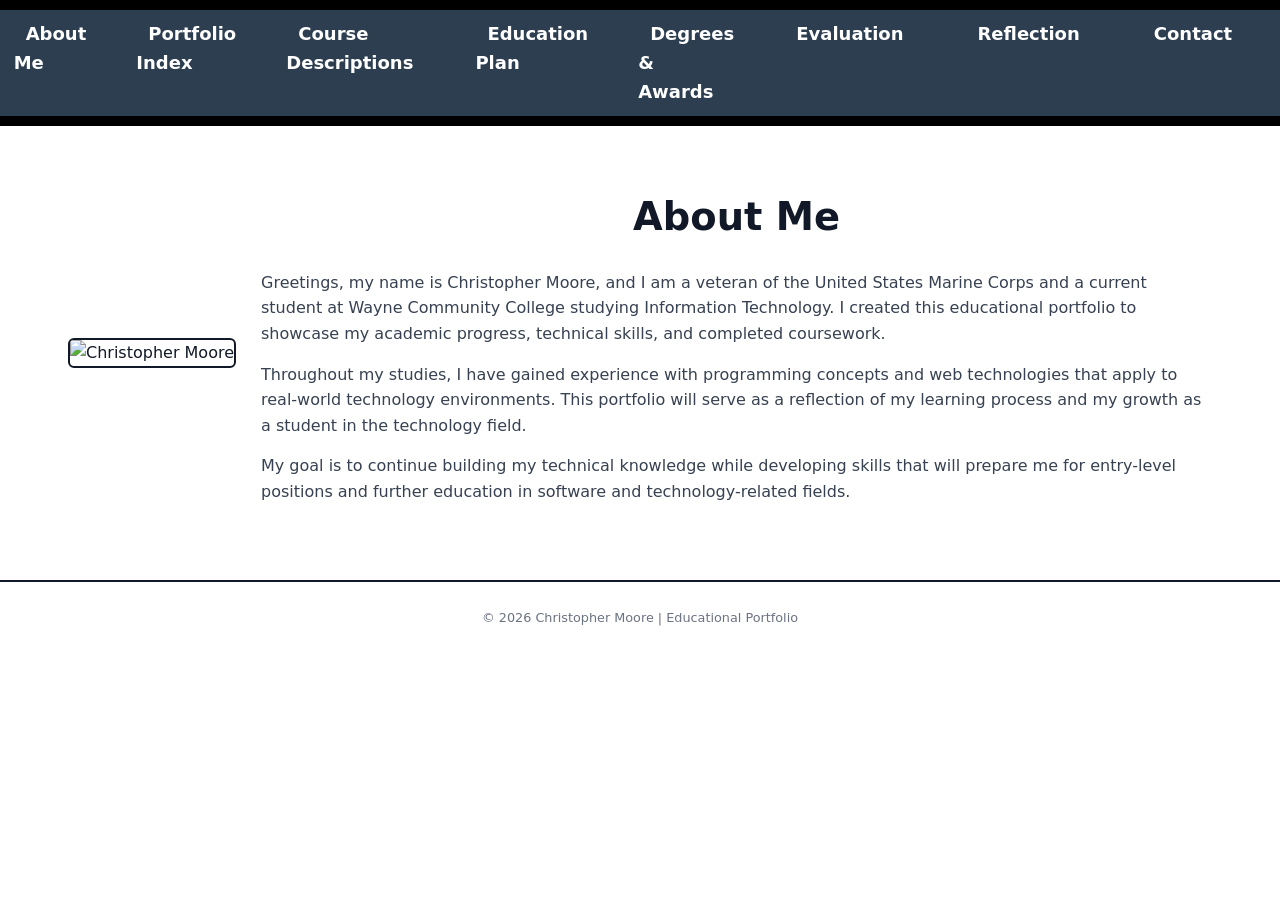
==== about.html @ cf9d6ec4 "Add files via upload" ====
<!DOCTYPE html>
<html lang="en">
<head>
    <meta charset="UTF-8">
    <title>About Me | Christopher Moore</title>
    <meta name="viewport" content="width=device-width, initial-scale=1.0">
    <link rel="stylesheet" href="styles.css">
</head>
<body>

<!-- NAVIGATION -->
<header class="site-header">

<nav class="main-nav">
<ul>

<li><a href="index.html">Home</a></li>
<li><a href="about.html">About Me</a></li>
<li><a href="toc.html">Portfolio Index</a></li>
<li><a href="courses.html">Course Descriptions</a></li>
<li><a href="education-plan.html">Education Plan</a></li>
<li><a href="achievements.html">Degrees & Awards</a></li>
<li><a href="evaluation.html">Evaluation</a></li>
<li><a href="reflection.html">Reflection</a></li>
<li><a href="contact.html">Contact</a></li>
<li><a href="resume.html">Resume</a></li>

</ul>
</nav>

</header>

<!-- MAIN CONTENT -->
<main class="page-container">

    <section class="about-layout">

        <!-- PROFILE IMAGE -->
        <div class="about-image">
            <img src="image/profile.jpg" alt="Christopher Moore">
        </div>

        <!-- ABOUT TEXT -->
        <div class="about-text">
            <h2>About Me</h2>

            <p>
                Greetings, my name is Christopher Moore, and I am a veteran of the United States Marine Corps and a current student at Wayne Community College studying Information Technology. I created this educational portfolio
                to showcase my academic progress, technical skills, and completed coursework.
            </p>

            <p>
                Throughout my studies, I have gained experience with programming
                concepts and web technologies that apply to real-world technology environments. This portfolio will serve
                as a reflection of my learning process and my growth as a student in the technology field.
            </p>

            <p>
                My goal is to continue building my technical knowledge while developing skills that will prepare me for entry-level positions and further
                education in software and technology-related fields.
            </p>
        </div>

    </section>

</main>

<!-- FOOTER -->
<footer>
    <p>© 2026 Christopher Moore | Educational Portfolio</p>
</footer>

</body>
</html>
---- styles.css ----
/* =====================================================
   BASE / GLOBAL STYLES
===================================================== */

* {
    margin: 0;
    padding: 0;
    box-sizing: border-box;
    font-family: system-ui, -apple-system, "Segoe UI", sans-serif;
}

body {
    background-color: #ffffff;
    color: #111827;
    line-height: 1.65;
}

/* Layout container (used across pages) */
.page-container,
.content {
    max-width: 1200px;
    margin: auto;
    padding: 60px 28px;
}

/* Headings */
h1, h2 {
    text-align: center;
}

/* Paragraphs */
p {
    line-height: 1.6;
    margin-bottom: 15px;
}

/* =====================================================
   NAVIGATION (RESTORED ORIGINAL STYLE)
===================================================== */

.main-nav {
    background: #2c3e50;
    padding: 10px 0;
}

.main-nav ul {
    list-style: none;
    display: flex;
    justify-content: center;
    gap: 20px;
    margin: 0;
    padding: 0;
}

.main-nav li {
    display: inline;
}

.main-nav a {
    color: white;
    text-decoration: none;
    font-weight: bold;
    padding: 8px 12px;
    border-radius: 4px;
    transition: 0.25s ease;
}

.main-nav a:hover {
    background: #1abc9c;
    color: white;
}

/* Active page highlight */
.main-nav .active {
    background: #1abc9c;
}

/* =====================================================
   HOME PAGE
===================================================== */

.home-layout {
    display: grid;
    gap: 60px;
    margin-bottom: 80px;
}

.home-content h2 {
    font-size: 3rem;
    font-weight: 800;
    margin-bottom: 22px;
}

.subtitle {
    font-size: 1.1rem;
    color: #374151;
    max-width: 560px;
}

.btn {
    display: inline-block;
    margin-top: 36px;
    padding: 14px 34px;
    background-color: #111827;
    color: #ffffff;
    text-decoration: none;
    border-radius: 6px;
}

/* =====================================================
   ABOUT PAGE
===================================================== */

.about-layout {
    display: grid;
    grid-template-columns: auto 1fr;
    gap: 25px;
    align-items: center;
}

.about-text h2 {
    font-size: 2.4rem;
    margin-bottom: 22px;
}

.about-text p {
    color: #374151;
}

.about-image img {
    width: 100%;
    max-width: 260px;
    border-radius: 6px;
    border: 2px solid #111827;
}

/* =====================================================
   TOC PAGE (Portfolio Index)
===================================================== */

/* Page container */
.toc-container {
    max-width: 900px;
    margin: 80px auto;
    padding: 0 20px;
}

/* ========================================
   NAME / TITLE (WITH LINE UNDERNEATH)
======================================== */

.page-title {
    text-align: center;
    font-size: 2.2rem;
    font-weight: 800;
    margin-bottom: 40px;
    position: relative;
}

/* This creates the solid line under your name */
.page-title::after {
    content: "";
    display: block;
    width: 120px;
    height: 3px;
    background: #111827;
    margin: 12px auto 0;
}

/* Subtitle */
.toc-subtitle {
    text-align: center;
    opacity: 0.7;
    margin-bottom: 50px;
    font-size: 1rem;
}

/* ========================================
   TOC LIST
======================================== */

.toc-list {
    border-top: 1px solid rgba(0,0,0,0.1);
}

/* Each item */
.toc-item {
    border-bottom: 1px solid rgba(0,0,0,0.1);
}

/* Links */
.toc-item a {
    display: block;
    padding: 26px 0;
    text-decoration: none;
    color: #111827;
    transition: all 0.25s ease;
}

/* Hover effect */
.toc-item a:hover {
    transform: translateX(6px);
    opacity: 0.8;
}

/* Title inside item */
.toc-item h3 {
    font-size: 1.2rem;
    margin-bottom: 5px;
}

/* Description text */
.toc-item p {
    font-size: 0.9rem;
    color: #6b7280;
}

.page-title::after {
    content: "";
    display: block;
    width: 120px;
    height: 3px;
    background: #111827;
    margin: 12px auto 0;
}

/* ========================================
   RESPONSIVE
======================================== */

@media (max-width: 768px) {
    .toc-container {
        padding: 0 15px;
    }

    .page-title {
        font-size: 1.8rem;
    }
}


/* =====================================================
   PROJECT / MEDIA SECTIONS
===================================================== */

.project-gallery {
    display: grid;
    grid-template-columns: 1fr 1fr;
    gap: 40px;
}

.project-image img {
    width: 100%;
    border-radius: 8px;
}

.video-row {
    display: grid;
    grid-template-columns: 1fr 1fr;
    gap: 30px;
}

.video-container iframe {
    width: 100%;
    height: 315px;
    border-radius: 8px;
}

/* =====================================================
   EDUCATION PLAN TEXT (CENTERED)
===================================================== */

.education-intro {
    max-width: 900px;      /* keeps it from stretching too wide */
    margin: 30px auto;     /* centers the block */
    text-align: center;    /* centers the text */
    line-height: 1.6;
}

/* Center the table and control width */
.education-plan table {
    width: 100%;
    max-width: 800px; /* keeps it from stretching too wide */
    margin: 20px auto; /* centers the table */
    border-collapse: collapse;
}

/* Header styling */
.education-plan th {
    background: #2c3e50;
    color: white;
    padding: 12px;
    text-align: center;
}

/* Table cells */
.education-plan td {
    padding: 12px;
    border-bottom: 1px solid #ccc;
    text-align: center;
}

/* Row hover effect */
.education-plan tr:hover {
    background: #f5f5f5;
}

/* Optional: section spacing */
.education-plan h1,
.education-plan h2 {
    margin-bottom: 15px;
}

/* Future Goals Section */
.education-goals {
    max-width: 900px;
    margin: 30px auto;
    text-align: center;
    line-height: 1.6;
}

/* =====================================================
   ACHIEVEMENTS PAGE (CENTERED)
===================================================== */

/* Center the intro text */
.achievements-intro {
    max-width: 900px;
    margin: 40px auto;
    text-align: center;
}

/* Center all sections */
.degree-section,
.certification-section,
.professional-growth {
    max-width: 900px;
    margin: 40px auto;
    text-align: center;
}

/* Center the cards and keep them clean */
.achievement-card {
    background: #f4f4f4;
    padding: 20px;
    margin: 20px auto;
    border-left: 6px solid #2c3e50;
    border-radius: 5px;
    max-width: 700px; /* keeps cards from stretching too wide */
    text-align: left; /* keeps content readable inside */
}

/* Center headings */
.degree-section h2,
.certification-section h2,
.professional-growth h2 {
    text-align: center;
    margin-bottom: 15px;
}

/* Optional: center lists if you have them */
.achievement-card ul {
    padding-left: 20px;
}

/* =====================================================
   EVALUATION + REFLECTION PAGES
===================================================== */

.reflection-section,
.evaluation-section {
    margin-bottom: 35px;
}

.reflection-section h2,
.evaluation-section h2 {
    border-bottom: 2px solid #ddd;
    padding-bottom: 5px;
}

.page-intro {
    text-align: center;
    margin-bottom: 30px;
}

/* =====================================================
   RESUME PAGE
===================================================== */

.resume-header {
    text-align: center;
    margin-bottom: 20px;
}

.resume-intro {
    text-align: center;
    margin-bottom: 30px;
}

.pdf-container {
    width: 100%;
    height: 600px;
    border: 1px solid #ddd;
    border-radius: 6px;
    overflow: hidden;
}

.pdf-container iframe {
    width: 100%;
    height: 100%;
    border: none;
}

/* Buttons */
.download-btn {
    display: inline-block;
    padding: 12px 22px;
    margin: 10px;
    background-color: #fdfcfc;
    color: #fff;
    text-decoration: none;
    border-radius: 6px;
}

.download-btn:hover {
    background-color: #333;
}

.secondary-btn {
    background-color: #555;
}

/* =====================================================
   CONTACT PAGE
===================================================== */

.contact {
    max-width: 700px;
    margin: auto;
}

/* =====================================================
   FOOTER
===================================================== */

footer {
    border-top: 2px solid #111827;
    text-align: center;
    padding: 26px;
    font-size: 0.8rem;
    color: #6b7280;
}

/* =====================================================
   RESPONSIVE
===================================================== */

@media (max-width: 768px) {
    .about-layout,
    .video-row,
    .project-gallery {
        grid-template-columns: 1fr;
    }
}

/* =====================================================
   MOBILE NAV FIX
===================================================== */

@media (max-width: 768px) {

    .main-nav ul {
        flex-wrap: wrap;          /* allows items to wrap */
        gap: 10px;
        padding: 10px;
    }

    .main-nav a {
        font-size: 14px;          /* smaller text */
        padding: 6px 8px;
    }
}

/* =========================================
   GLOBAL STYLES EVALUATION PAGE
   - Base styling for entire page
========================================= */
body {
    margin: 0;
    font-family: Arial, sans-serif;
    line-height: 1.6;
}


/* =========================================
   NAVIGATION BAR
   - Top menu styling
========================================= */
.site-header {
    background-color: #000;
    padding: 10px 0;
}

.main-nav ul {
    list-style: none;
    display: flex;
    justify-content: center;
    margin: 0;
    padding: 0;
}

.main-nav li {
    margin: 0 15px;
}

.main-nav a {
    color: white;
    text-decoration: none;
    font-size: 18px;
}

.main-nav a:hover {
    text-decoration: underline;
}

.main-nav .active {
    font-weight: bold;
    text-decoration: underline;
}


/* =========================================
   MAIN CONTENT AREA
   - Centers and spaces content
========================================= */
.content {
    max-width: 900px;
    margin: 0 auto;
    padding: 20px;
}

h1 {
    text-align: center;
    margin-bottom: 30px;
}


/* =========================================
   EVALUATION SECTIONS
   - Each content block styling
========================================= */
.evaluation-section {
    margin-bottom: 25px;
}

.evaluation-section h2 {
    margin-bottom: 10px;
    border-bottom: 2px solid #000;
    padding-bottom: 5px;
}

.evaluation-section p,
.evaluation-section ul {
    line-height: 1.6;
}

.evaluation-section ul {
    padding-left: 20px;
}


/* =========================================
   REVIEW FORM STYLING
   - Inputs, dropdown, textarea, button
========================================= */
form {
    display: flex;
    flex-direction: column;
    gap: 10px;
    margin-bottom: 20px;
}

input,
select,
textarea {
    padding: 10px;
    font-size: 16px;
    border: 1px solid #ccc;
    border-radius: 5px;
}

/* Textarea specific size */
textarea {
    min-height: 100px;
}

/* Submit button styling */
button {
    padding: 10px;
    background-color: black;
    color: white;
    border: none;
    cursor: pointer;
    border-radius: 5px;
}

/* Button hover effect */
button:hover {
    background-color: #333;
}


/* =========================================
   REVIEW DISPLAY CARDS
   - Individual review styling
========================================= */
.review-card {
    border: 1px solid #ccc;
    padding: 15px;
    margin-bottom: 15px;
    border-radius: 8px;
    background-color: #f9f9f9;
}

.review-card h3 {
    margin-top: 0;
}


/* =========================================
   FOOTER
   - Bottom of the page styling
========================================= */
.footer {
    text-align: center;
    padding: 15px;
    background-color: #000;
    color: white;
    margin-top: 30px;
}


/* =========================================
   RESPONSIVE DESIGN
   - Adjust layout for mobile devices
========================================= */
@media (max-width: 768px) {

    /* Stack navigation vertically */
    .main-nav ul {
        flex-direction: column;
        align-items: center;
    }

    .main-nav li {
        margin: 10px 0;
    }

    /* Reduce padding for smaller screens */
    .content {
        padding: 15px;
    }
}
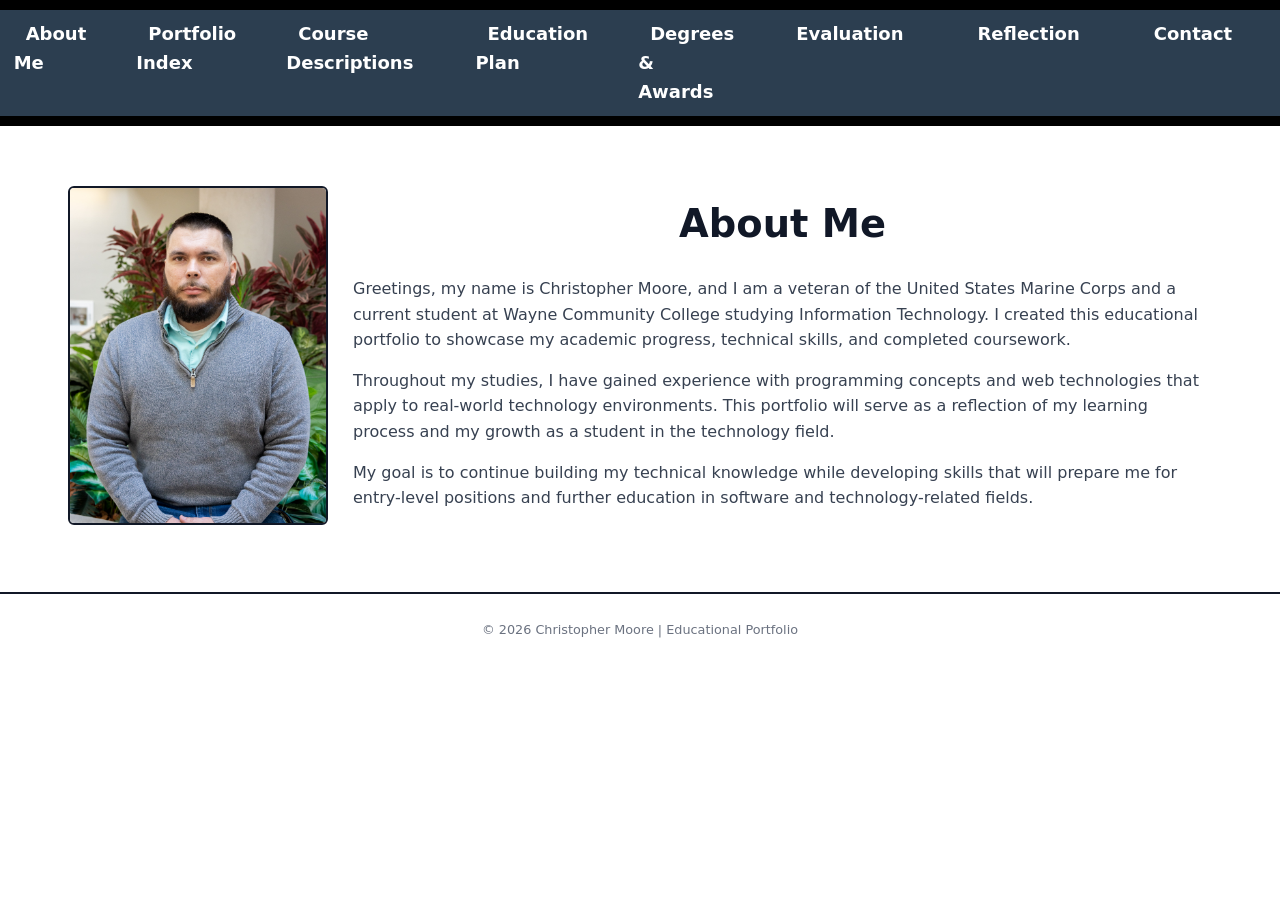
==== commit ae2632cb: "Update about.html" ====
--- a/about.html
+++ b/about.html
@@ -37,7 +37,7 @@
 
         <!-- PROFILE IMAGE -->
         <div class="about-image">
-            <img src="image/profile.jpg" alt="Christopher Moore">
+            <img src="Image/profile.jpg" alt="Christopher Moore">
         </div>
 
         <!-- ABOUT TEXT -->
